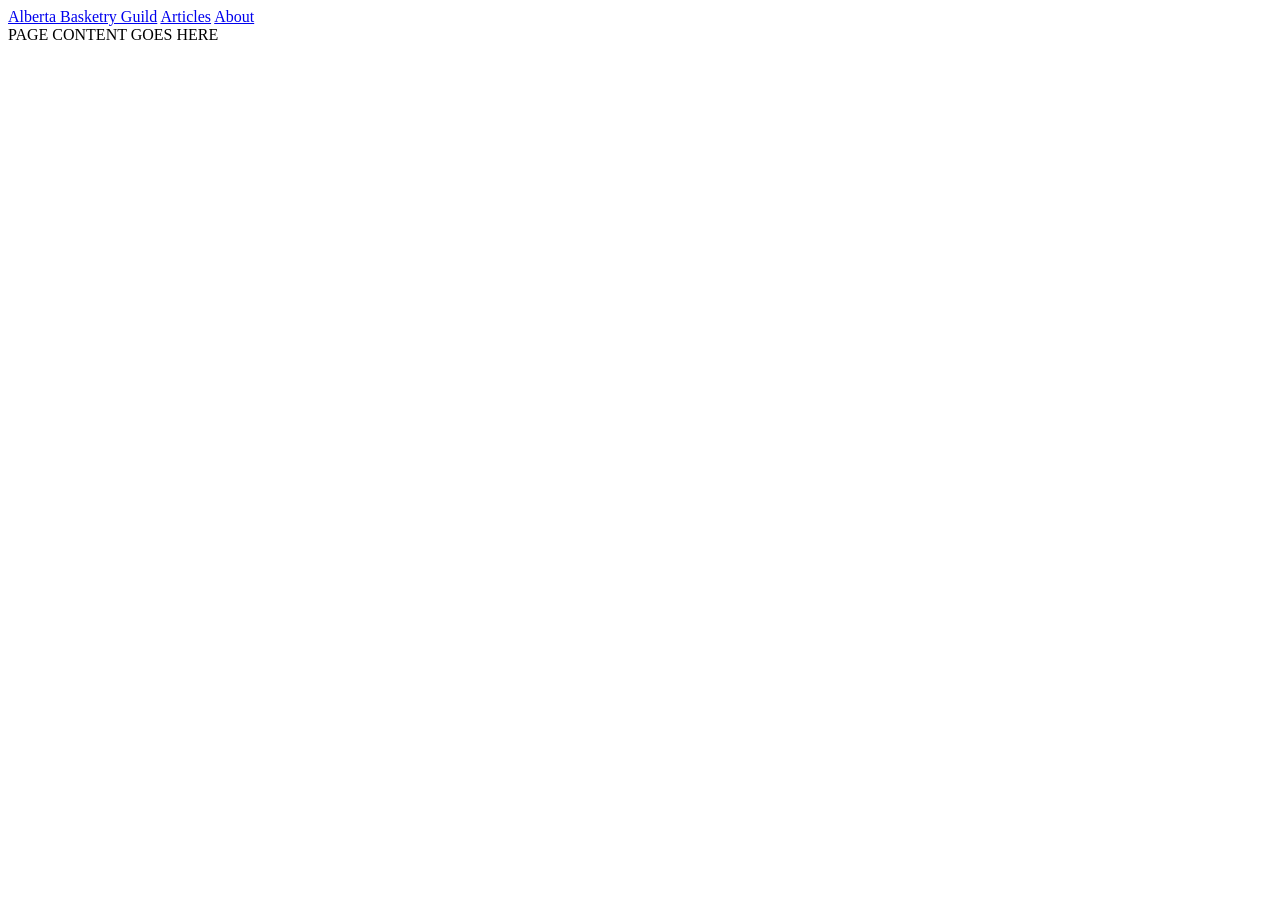
==== source/pages/_template.html @ 7ca8655e "Init" ====
<!doctype html>
<html>
<head>
  <meta charset="utf-8">
  <meta name="viewport" content="width=device-width, initial-scale=1">
  <link rel="icon" sizes="192x192" href="/favicon.png">
  <link rel="stylesheet" href="/styles.css">
  <script defer src="/scripts.js"></script>
</head>
<body>
  <header>
    <nav>
      <a href="/" class="home">Alberta Basketry Guild</a>
      <a href="/articles">Articles</a>
      <a href="/about">About</a>
    </nav>
  </header>
  <main>PAGE CONTENT GOES HERE</main>
</body>
</html>
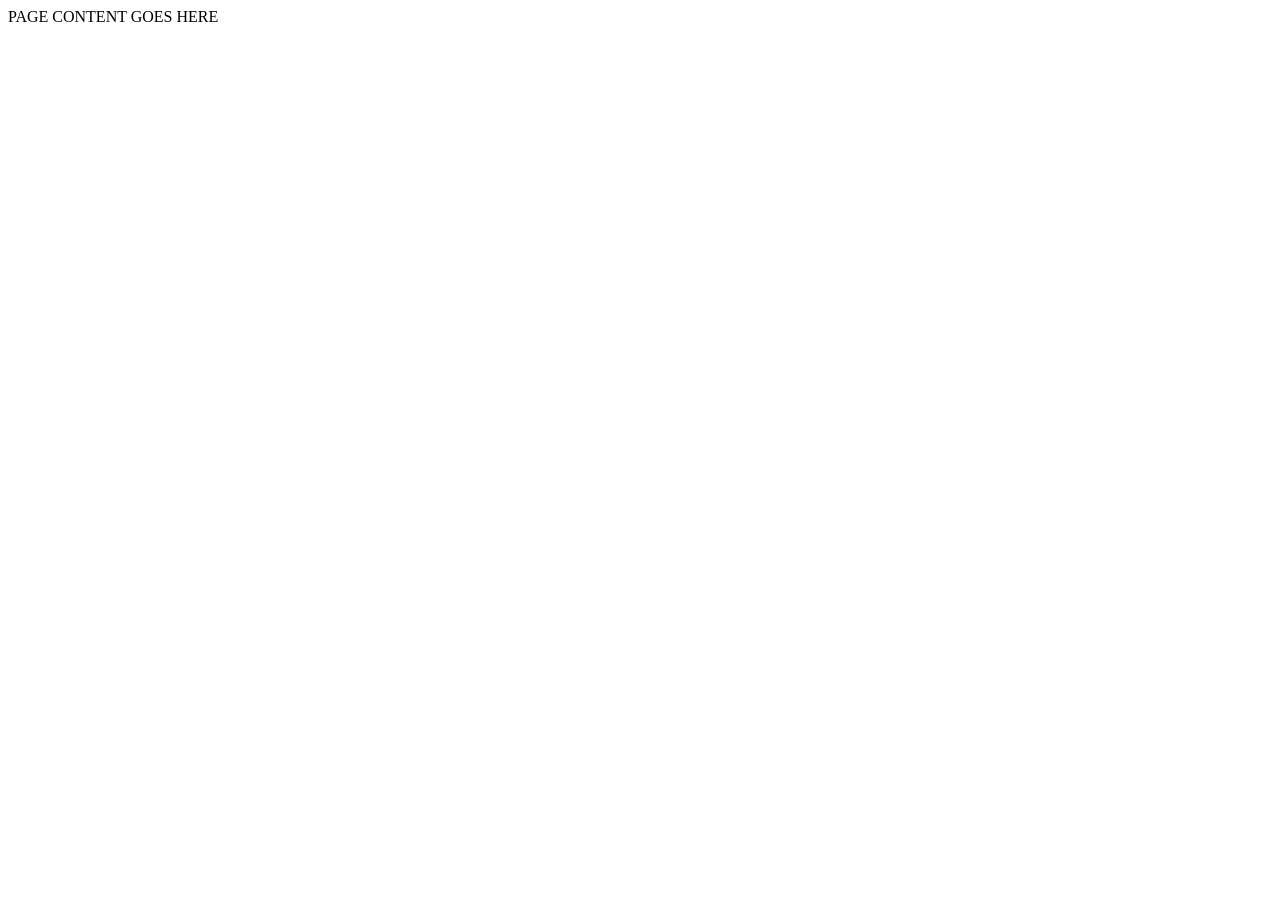
==== commit 0924248c: "Styling and basic content" ====
--- a/source/pages/_template.html
+++ b/source/pages/_template.html
@@ -5,16 +5,18 @@
   <meta name="viewport" content="width=device-width, initial-scale=1">
   <link rel="icon" sizes="192x192" href="/favicon.png">
   <link rel="stylesheet" href="/styles.css">
-  <script defer src="/scripts.js"></script>
+  <!--Google Fonts-->
+  <link rel="preconnect" href="https://fonts.googleapis.com"> 
+  <link rel="preconnect" href="https://fonts.gstatic.com" crossorigin> 
+  <!--Vidaloka-->
+  <link href="https://fonts.googleapis.com/css2?family=Vidaloka&display=swap" rel="stylesheet">
+  <!--Vollkorn-->
+  <link href="https://fonts.googleapis.com/css2?family=Vollkorn&display=swap" rel="stylesheet">
+  <!--Monsterrat-->
+  <link href="https://fonts.googleapis.com/css2?family=Montserrat:wght@700&display=swap" rel="stylesheet">
+
 </head>
 <body>
-  <header>
-    <nav>
-      <a href="/" class="home">Alberta Basketry Guild</a>
-      <a href="/articles">Articles</a>
-      <a href="/about">About</a>
-    </nav>
-  </header>
   <main>PAGE CONTENT GOES HERE</main>
 </body>
 </html>
